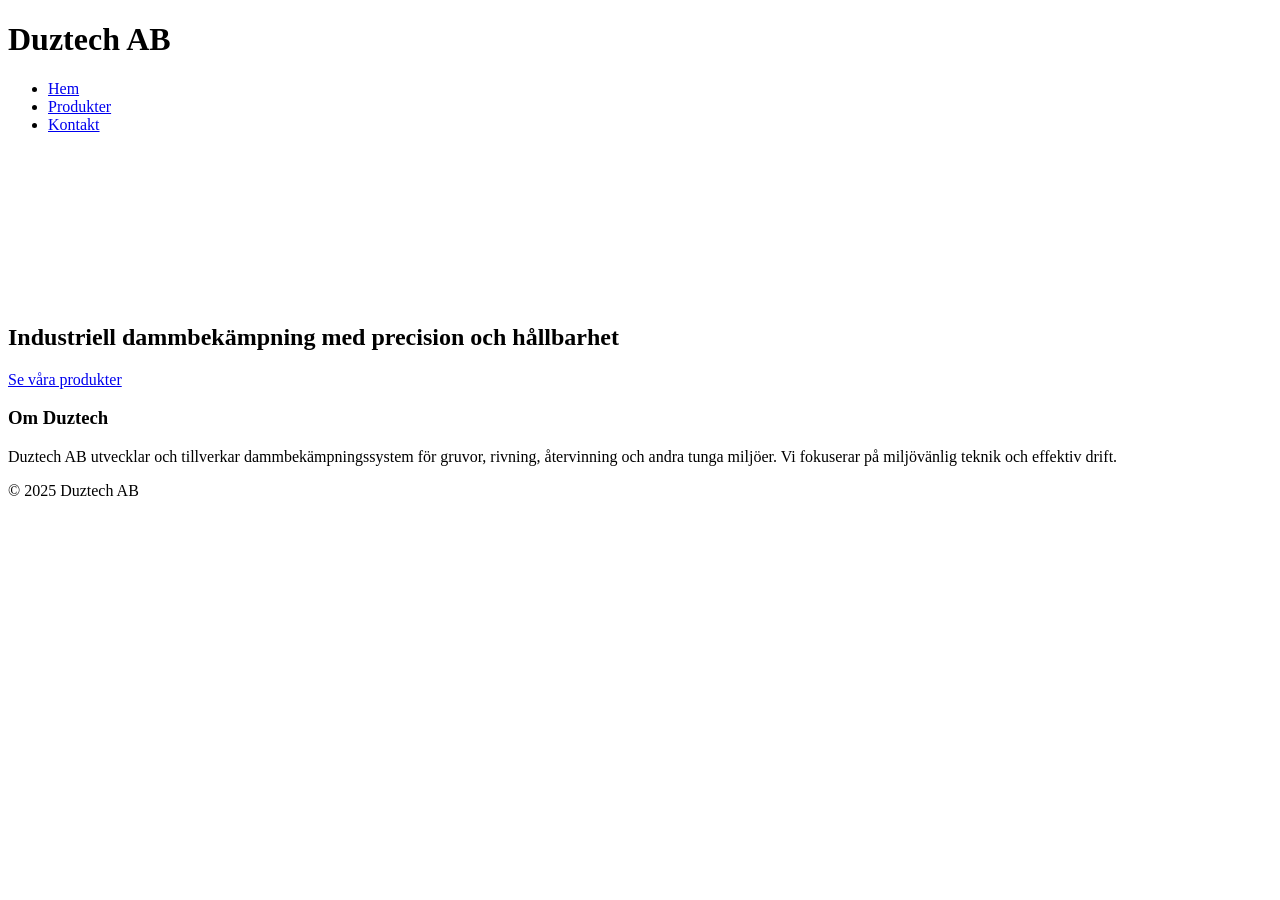
==== index.html @ e0f256a9 "Add files via upload" ====
<!DOCTYPE html>
<html lang="sv">
<head>
  <meta charset="UTF-8">
  <meta name="viewport" content="width=device-width, initial-scale=1.0">
  <title>Duztech AB</title>
  <link rel="stylesheet" href="css/style.css">
  <script src="js/script.js" defer></script>
</head>
<body>
  <header>
    <h1>Duztech AB</h1>
    <nav>
      <ul>
        <li><a href="index.html">Hem</a></li>
        <li><a href="produkter.html">Produkter</a></li>
        <li><a href="kontakt.html">Kontakt</a></li>
      </ul>
    </nav>
  </header>

  <section class="hero">
    <video autoplay muted loop>
      <source src="video/intro.mp4" type="video/mp4">
      Din webbläsare stödjer inte videouppspelning.
    </video>
    <div class="hero-text">
      <h2>Industriell dammbekämpning med precision och hållbarhet</h2>
      <a href="produkter.html" class="cta-button">Se våra produkter</a>
    </div>
  </section>

  <section class="about">
    <h3>Om Duztech</h3>
    <p>Duztech AB utvecklar och tillverkar dammbekämpningssystem för gruvor, rivning, återvinning och andra tunga miljöer. Vi fokuserar på miljövänlig teknik och effektiv drift.</p>
  </section>

  <footer>
    <p>&copy; 2025 Duztech AB</p>
  </footer>
</body>
</html>
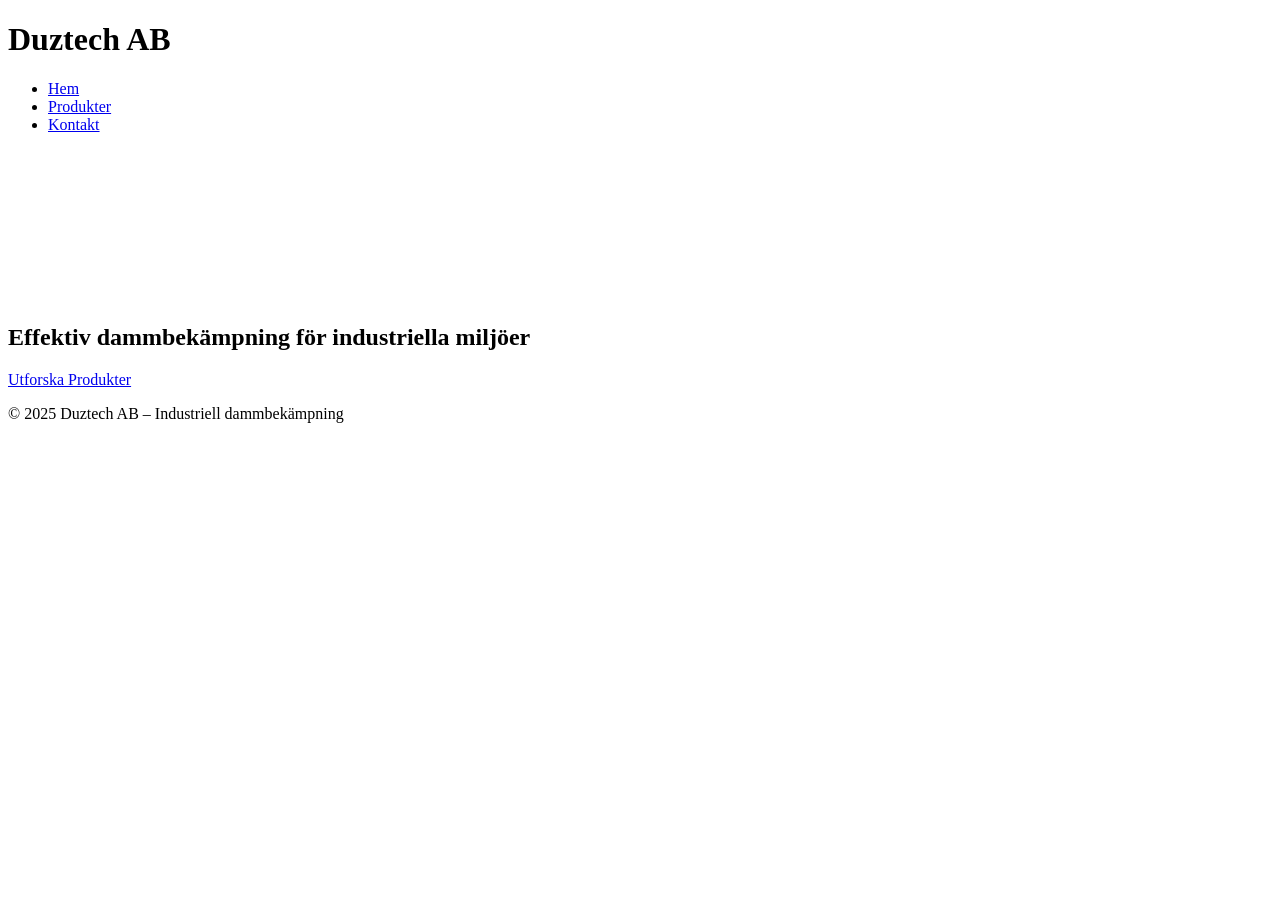
==== commit ce3fd3fd: "Add files via upload" ====
--- a/index.html
+++ b/index.html
@@ -1,42 +1,40 @@
+
 <!DOCTYPE html>
 <html lang="sv">
 <head>
-  <meta charset="UTF-8">
-  <meta name="viewport" content="width=device-width, initial-scale=1.0">
+  <meta charset="UTF-8" />
+  <meta name="viewport" content="width=device-width, initial-scale=1.0"/>
   <title>Duztech AB</title>
-  <link rel="stylesheet" href="css/style.css">
+  <link rel="stylesheet" href="css/style.css" />
   <script src="js/script.js" defer></script>
 </head>
 <body>
   <header>
-    <h1>Duztech AB</h1>
-    <nav>
-      <ul>
-        <li><a href="index.html">Hem</a></li>
-        <li><a href="produkter.html">Produkter</a></li>
-        <li><a href="kontakt.html">Kontakt</a></li>
-      </ul>
-    </nav>
+    <div class="container">
+      <h1>Duztech AB</h1>
+      <nav>
+        <ul>
+          <li><a href="index.html">Hem</a></li>
+          <li><a href="produkter.html">Produkter</a></li>
+          <li><a href="kontakt.html">Kontakt</a></li>
+        </ul>
+      </nav>
+    </div>
   </header>
 
   <section class="hero">
     <video autoplay muted loop>
-      <source src="video/intro.mp4" type="video/mp4">
-      Din webbläsare stödjer inte videouppspelning.
+      <source src="video/demo.mp4" type="video/mp4" />
+      Din webbläsare stödjer inte videoformatet.
     </video>
     <div class="hero-text">
-      <h2>Industriell dammbekämpning med precision och hållbarhet</h2>
-      <a href="produkter.html" class="cta-button">Se våra produkter</a>
+      <h2>Effektiv dammbekämpning för industriella miljöer</h2>
+      <a href="produkter.html" class="cta">Utforska Produkter</a>
     </div>
   </section>
 
-  <section class="about">
-    <h3>Om Duztech</h3>
-    <p>Duztech AB utvecklar och tillverkar dammbekämpningssystem för gruvor, rivning, återvinning och andra tunga miljöer. Vi fokuserar på miljövänlig teknik och effektiv drift.</p>
-  </section>
-
   <footer>
-    <p>&copy; 2025 Duztech AB</p>
+    <p>&copy; 2025 Duztech AB – Industriell dammbekämpning</p>
   </footer>
 </body>
 </html>
